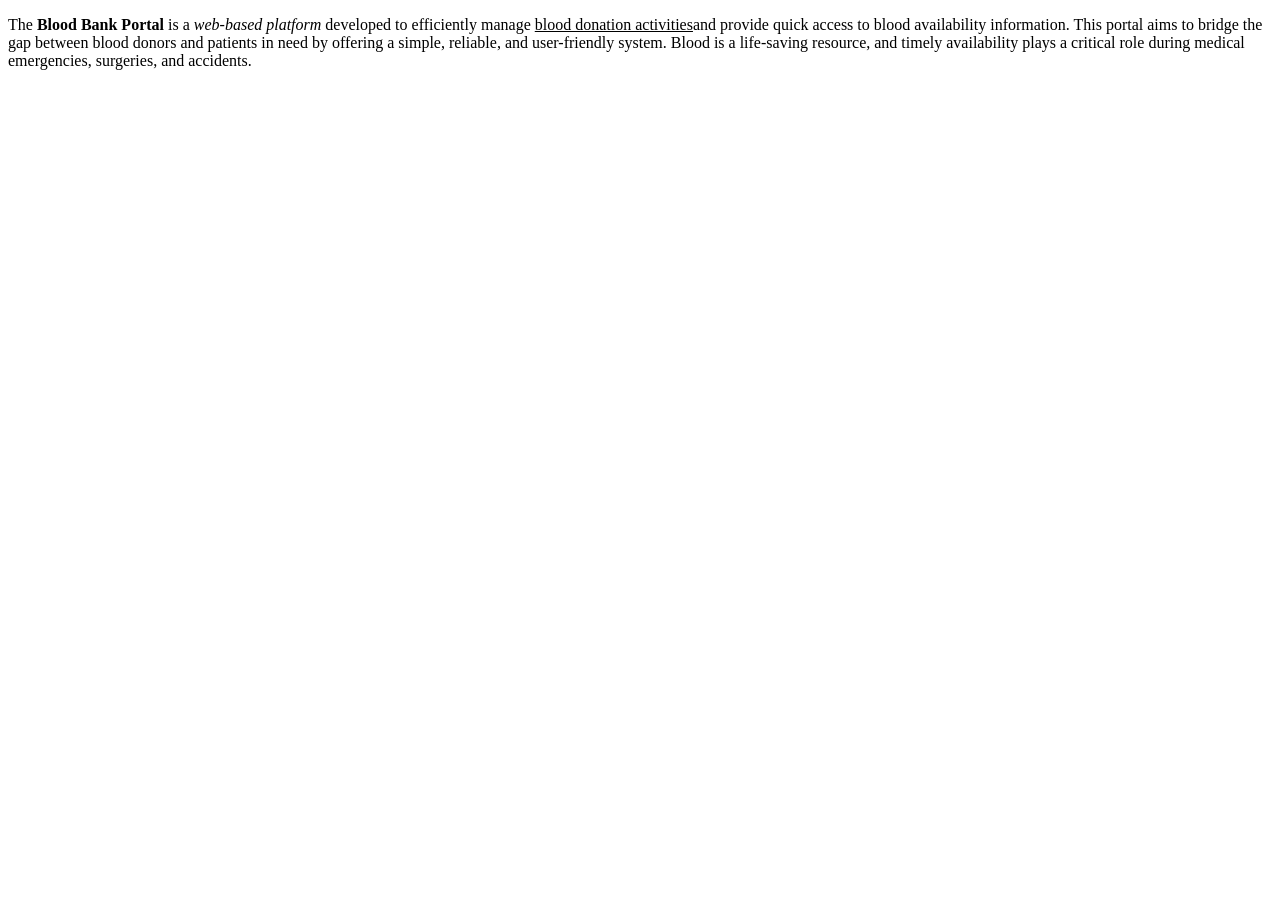
==== about_us.html @ a956dc83 "commit" ====
<!DOCTYPE html>
<html lang="en">
<head>
    <meta charset="UTF-8">
    <meta name="viewport" content="width=device-width, initial-scale=1.0">
    <title>About us</title>
</head>
<body>
    <p>
       The <b>Blood Bank Portal</b> is a <i>web-based platform</i> developed to efficiently manage <u>blood donation activities</u>and provide quick access to blood availability information. This portal aims to bridge the gap between blood donors and patients in need by offering a simple, reliable, and user-friendly system.
       Blood is a life-saving resource, and timely availability plays a critical role during medical emergencies, surgeries, and accidents.
    </p>
</body>
</html>
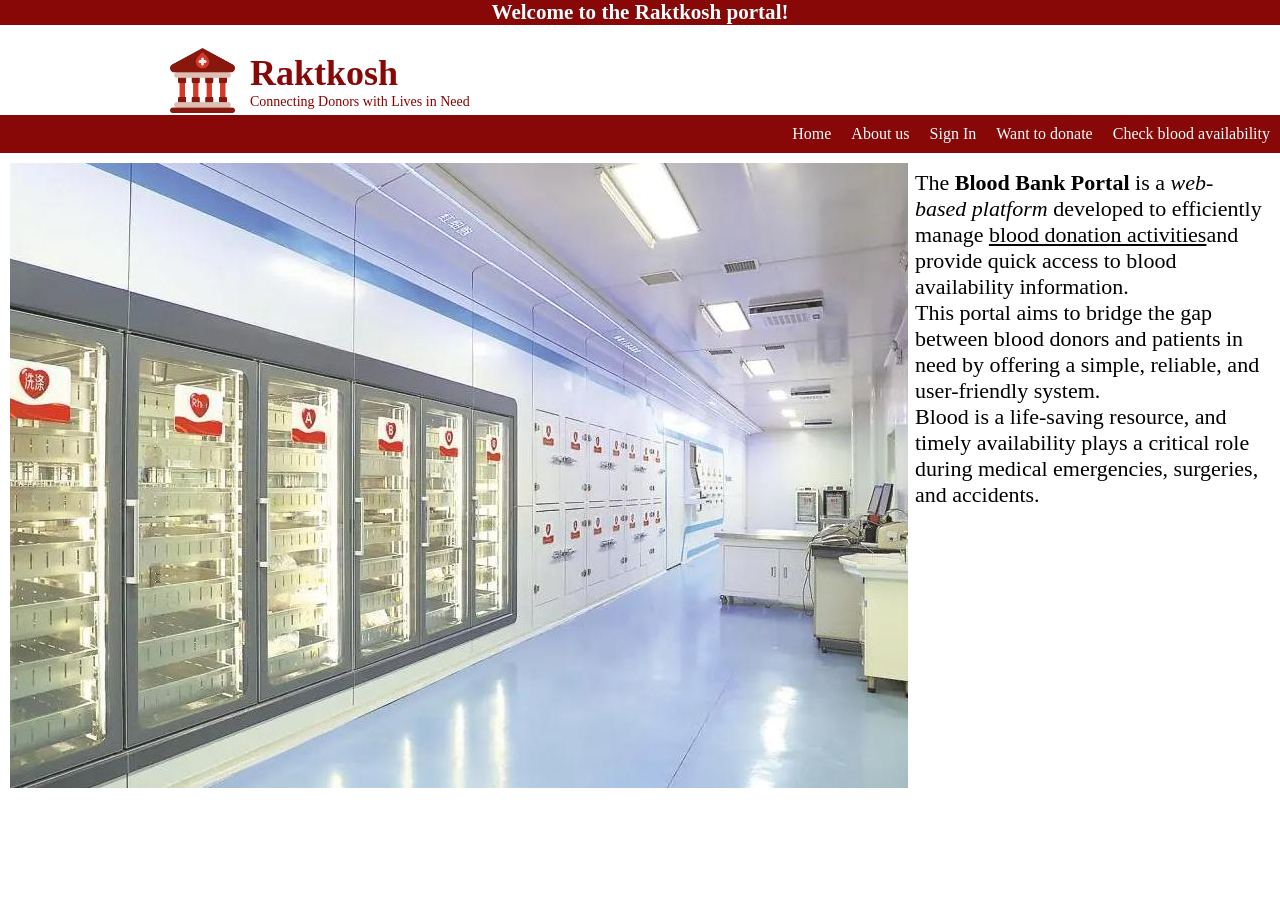
==== commit 1ff40303: "Home page" ====
--- a/about_us.html
+++ b/about_us.html
@@ -4,11 +4,31 @@
     <meta charset="UTF-8">
     <meta name="viewport" content="width=device-width, initial-scale=1.0">
     <title>About us</title>
+    <link rel="stylesheet" href="style.css">
 </head>
 <body>
+    <div id="header" style="background-color: #880808; color:azure ; font-size:large;text-align: center; margin:0;padding:0;"><h3>Welcome to the Raktkosh portal!</h3></div>
+    <div id="f_div">
+        <img id="blood_bank" src="blood_bank.png" height="65">
+        <div id="s_div">
+        <h2> Raktkosh</h2>
+        <p>Connecting Donors with Lives in Need</p>
+    </div>
+    </div>
+    <nav>
+        <a href="index.html">Home</a>
+        <a href="#about_us">About us</a>
+        <a href="Sign_in">Sign In</a>
+        <a href="registration.html">Want to donate</a>
+        <a href="check_blood_availability">Check blood availability</a>
+    </nav>
+    <div class="about" style="display: flex; display:flex;">
+    <img src="about.jpg">
     <p>
-       The <b>Blood Bank Portal</b> is a <i>web-based platform</i> developed to efficiently manage <u>blood donation activities</u>and provide quick access to blood availability information. This portal aims to bridge the gap between blood donors and patients in need by offering a simple, reliable, and user-friendly system.
+       The <b>Blood Bank Portal</b> is a <i>web-based platform</i> developed to efficiently manage <u>blood donation activities</u>and provide quick access to blood availability information.<br>
+         This portal aims to bridge the gap between blood donors and patients in need by offering a simple, reliable, and user-friendly system.<br>
        Blood is a life-saving resource, and timely availability plays a critical role during medical emergencies, surgeries, and accidents.
     </p>
+    </div>
 </body>
 </html>
--- a/style.css
+++ b/style.css
@@ -0,0 +1,142 @@
+body{
+    margin:0;
+    padding:0;
+}
+
+h3{
+    margin-top: 0;
+}
+
+#blood_bank{
+    padding-left:150px;
+    margin-right: 15px;
+    
+}
+#f_div{
+    padding:3px;
+    font-size: 40px;
+    color:#420D09; 
+    display:flex;  
+    align-items:center;
+    padding: 2px 20px;
+}
+#s_div{
+    color:darkred;
+    display:flex;
+    flex-direction:column;
+    align-items: flex-start;
+
+}
+#s_div h2{
+    margin:0;
+    padding:0;
+    font-size: 36px;
+}
+#s_div p{
+    margin:0;
+    padding:0;
+    font-size: 14px;
+}
+
+nav{
+    background-color:#880808; 
+    display:flex;
+    justify-content: end;
+}
+a{
+    color:azure;
+    padding:10px;
+    text-decoration: none;
+}
+a.hover{
+    font-weight: 10%;
+}
+
+
+#intro{
+    padding-top:10px;
+    display: flex;
+    justify-content: start;
+    flex-direction: row;  
+}
+.descrip {
+    padding:10px;
+    font-size: 33px;
+    font-family:'Franklin Gothic Medium', 'Arial Narrow', Arial, sans-serif;
+    border-style: outset;
+    color:black;
+    background-color: lightgrey;
+}
+
+.main{
+    display: flex;
+    justify-content: center;
+
+}
+h2{
+    padding-top: 10px;
+    text-align: center;
+    color:#880808;
+}
+#donor,#reciever,#stock_avai,#reg_blood_camp{
+    padding-left:30px;
+    padding-top:20px;
+    padding-right:30px;
+    margin:10px;
+    height:170px;
+    width: 170px;
+    background-color:#cc1100;
+    font-size:30px;
+    color:white;
+    text-align: center;
+    border-radius: 20px;
+    justify-content:center;
+}
+
+#donor:hover,#reciever:hover,#stock_avai:hover,#reg_blood_camp:hover{
+    background-color:#8B0000;
+}
+
+.who_can_donate{
+    padding:10px;
+    padding-top: 40px;
+    padding-left:20px;
+    display:flex;
+    justify-content: space-between;
+    color:black;
+    border-style: outset;
+}
+
+.donation_info{
+    display: flex;
+    flex-direction: column;
+    align-items:flex-start;
+}
+.bottom{
+    background-color:#363636;
+}
+footer{
+    background-color: #880808;
+    color:white;
+    text-align: center;
+}
+
+.bottom{
+    display:flex;
+    justify-content:space-around;
+}
+#content li{
+    margin:10px;
+    padding-left: 20px;
+}
+
+.about{
+    padding:10px;
+}
+
+.about p{
+    font-family: Georgia, 'Times New Roman', Times, serif;
+     font-size: 22px;
+      padding: 5px;
+      margin:2px;
+}
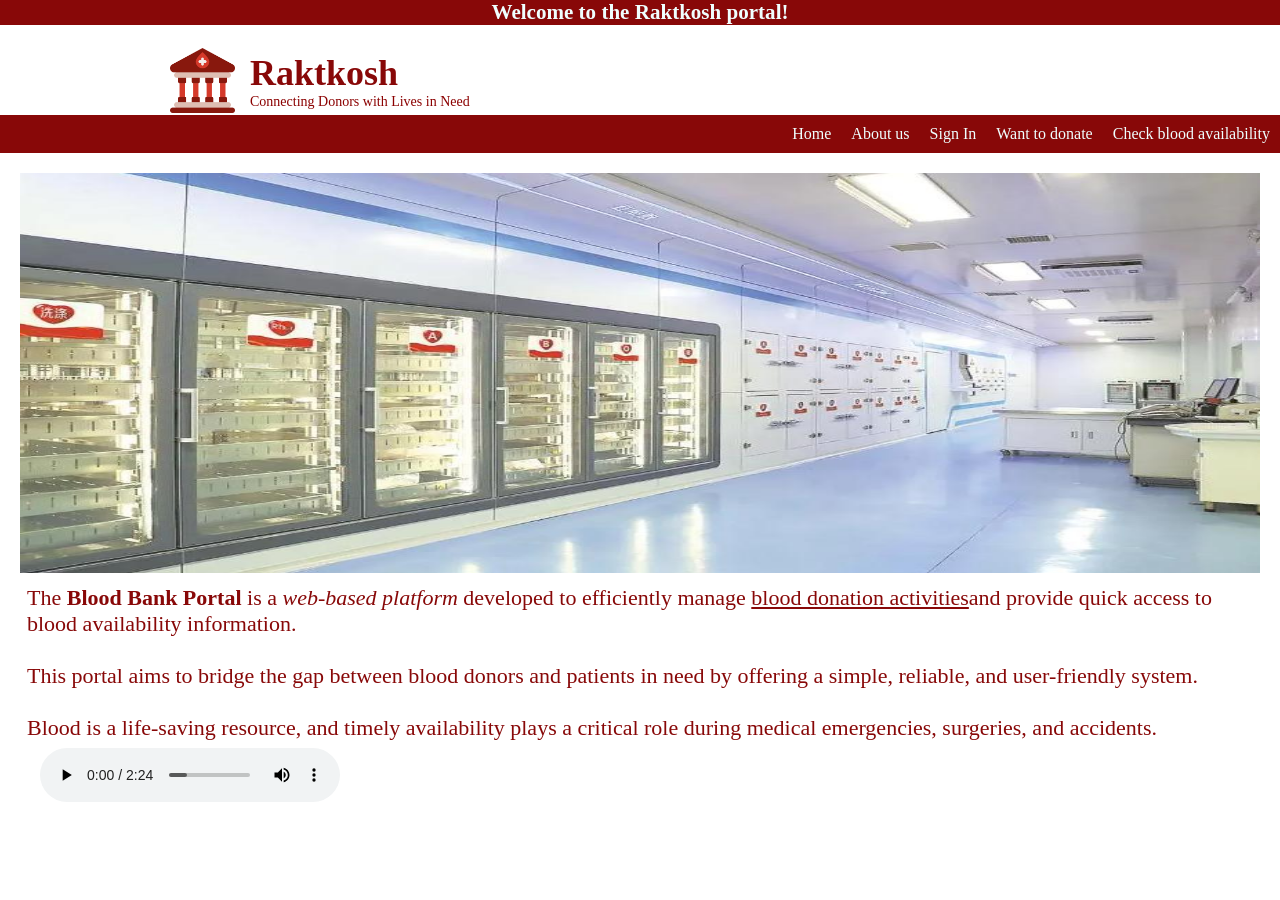
==== commit 346e7ffd: "Frontend" ====
--- a/about_us.html
+++ b/about_us.html
@@ -5,6 +5,18 @@
     <meta name="viewport" content="width=device-width, initial-scale=1.0">
     <title>About us</title>
     <link rel="stylesheet" href="style.css">
+    <style>
+        .about{
+            padding: 20px;
+            font-size: 18px;
+            color: #880808;
+        }
+         .about img{
+            width: 400px;
+            height: 400px;
+            margin-right: 20px;
+        }
+    </style>
 </head>
 <body>
     <div id="header" style="background-color: #880808; color:azure ; font-size:large;text-align: center; margin:0;padding:0;"><h3>Welcome to the Raktkosh portal!</h3></div>
@@ -20,15 +32,24 @@
         <a href="#about_us">About us</a>
         <a href="Sign_in">Sign In</a>
         <a href="registration.html">Want to donate</a>
-        <a href="check_blood_availability">Check blood availability</a>
+        <a href="blood_availability.html">Check blood availability</a>
     </nav>
-    <div class="about" style="display: flex; display:flex;">
-    <img src="about.jpg">
+    <div class="about" style="">
+    <img src="about.jpg" style="width:100%;">
     <p>
        The <b>Blood Bank Portal</b> is a <i>web-based platform</i> developed to efficiently manage <u>blood donation activities</u>and provide quick access to blood availability information.<br>
+         <br>
          This portal aims to bridge the gap between blood donors and patients in need by offering a simple, reliable, and user-friendly system.<br>
+         <br>
        Blood is a life-saving resource, and timely availability plays a critical role during medical emergencies, surgeries, and accidents.
     </p>
+    
+    <div class="audio" style="align-items: center; width:30%; margin-left: 20px;">
+        <audio controls>
+            <source src="audio.mp3" type="audio/mpeg ">
+            Your browser does not support the audio element.
+        </audio>
+    </div>
     </div>
 </body>
 </html>
